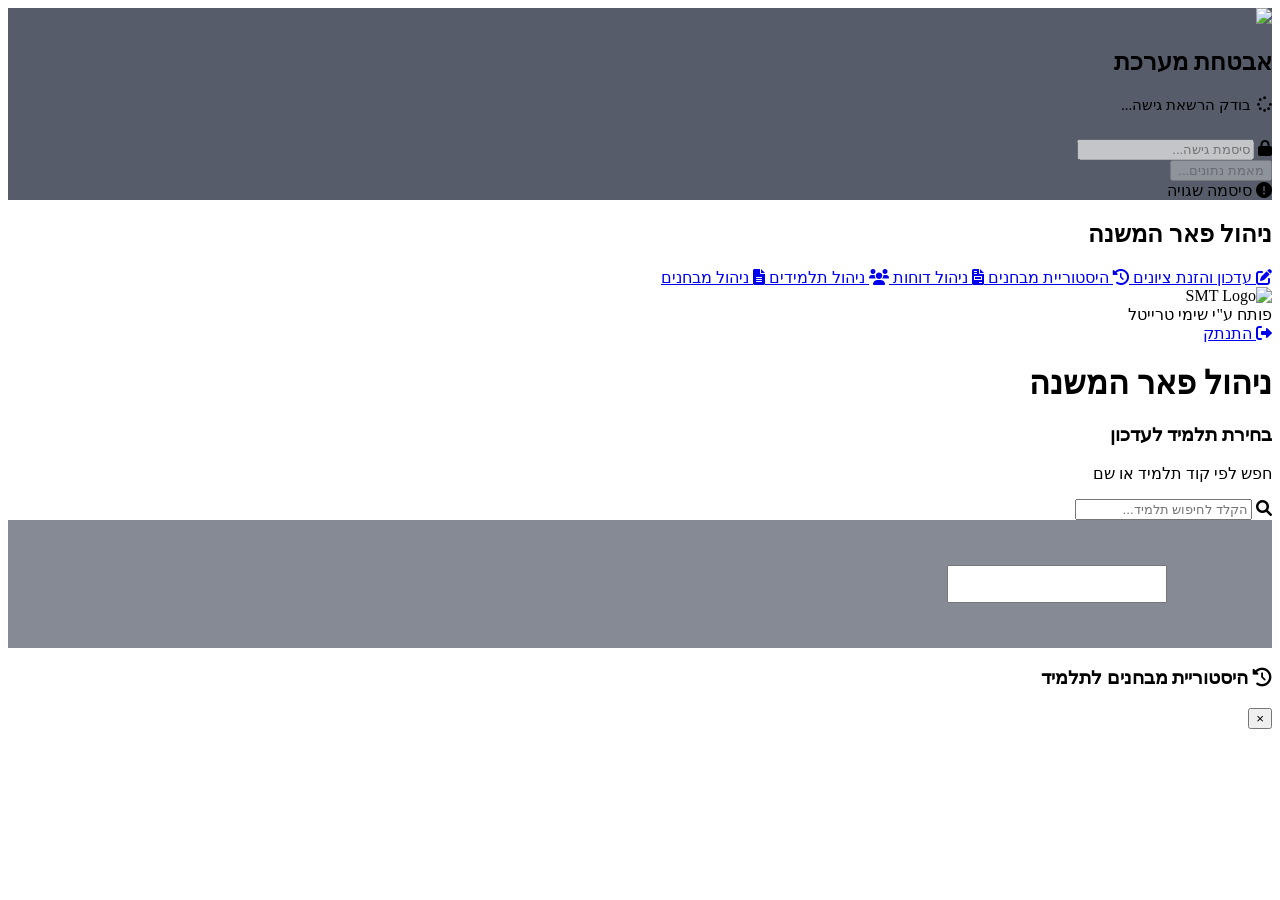
==== index.html @ 04938016 "Update index.html" ====
<!DOCTYPE html>
<html lang="he" dir="rtl">
<head>
    <meta charset="UTF-8">
    <meta name="viewport" content="width=device-width, initial-scale=1.0">
    <title>ניהול פאר המשנה</title>
    <link rel="icon" type="image/png" href="https://smt-tel-manager.netlify.app/smt.png">
    <link rel="stylesheet" href="/peer/styles.css">
    <link href="https://cdnjs.cloudflare.com/ajax/libs/font-awesome/6.0.0/css/all.min.css" rel="stylesheet">
    
    <!-- מנגנון מניעת הבהוב: אם ה-IP כבר מאושר בזיכרון, מסתיר את המסך מיד עוד לפני רינדור העמוד -->
    <script>
        if (localStorage.getItem('peer_ip_allowed') === 'true') {
            document.write('<style>#auth-overlay { display: none !important; } #mainContainer { filter: none !important; pointer-events: auto !important; }</style>');
        }
    </script>
</head>
<body>
    <!-- מסך התחברות ובדיקת הרשאות (חלונית מאוחדת) -->
    <div id="auth-overlay" class="modal" style="display: flex; z-index: 9999; background: rgba(15, 23, 42, 0.7); backdrop-filter: blur(5px); -webkit-backdrop-filter: blur(5px);">
        <div class="modal-content auth-card">
            <div class="auth-logo-wrapper">
                <img src="https://smt-tel-manager.netlify.app/smt.png" class="smt-logo" draggable="false">
            </div>
            <h2>אבטחת מערכת</h2>
            <p id="authMessage" class="text-muted" style="margin-bottom: 25px; font-size: 0.95rem;">
                <i class="fas fa-spinner fa-spin" style="margin-left: 6px; color: var(--primary-color);"></i>בודק הרשאת גישה...
            </p>
            
            <div class="auth-input-group">
                <i class="fas fa-lock"></i>
                <input type="password" id="apiKeyInput" placeholder="סיסמת גישה..." class="auth-input" autocomplete="off" disabled>
            </div>
            
            <button id="loginBtn" class="btn btn-primary auth-btn" disabled>
                <span>מאמת נתונים...</span>
            </button>
            
            <div id="loginError" class="auth-error hidden">
                <i class="fas fa-exclamation-circle"></i> <span id="loginErrorText">סיסמה שגויה</span>
            </div>
        </div>
    </div>

    <!-- עוטף האתר (מוצג בטשטוש עד לכניסה מאושרת) -->
    <div class="app-container blurred-bg" id="mainContainer">
        
        <aside class="sidebar no-print">
            <div class="site-title">
                <h2>ניהול פאר המשנה</h2>
            </div>
            
            <nav class="menu">
                <a href="#" class="menu-item active" data-target="view-update">
                    <i class="fas fa-edit"></i> עדכון והזנת ציונים
                </a>
                <a href="#" class="menu-item" data-target="view-history">
                    <i class="fas fa-history"></i> היסטוריית מבחנים
                </a>
                <a href="#" class="menu-item" data-target="view-reports">
                    <i class="fas fa-file-invoice"></i> ניהול דוחות
                </a>
                <a href="#" class="menu-item" data-target="view-students">
                    <i class="fas fa-users"></i> ניהול תלמידים
                </a>
                <a href="#" class="menu-item" data-target="view-exams">
                    <i class="fas fa-file-alt"></i> ניהול מבחנים
                </a>
                
                <div style="flex: 1;"></div>
                
                <div class="sidebar-footer">
                    <div class="logo-wrapper">
                        <img src="https://smt-tel-manager.netlify.app/smt.png" alt="SMT Logo" class="smt-logo" draggable="false">
                    </div>
                    <div class="developer-credit">
                        פותח ע"י שימי טרייטל
                    </div>
                </div>

                <a href="#" class="menu-item logout-btn" id="logoutBtn">
                    <i class="fas fa-sign-out-alt"></i> התנתק
                </a>
            </nav>
        </aside>
        
        <main class="main-content">
            <header class="topbar no-print">
                <h1>ניהול פאר המשנה</h1>
                <!-- אזור הנתונים החדש בסרגל העליון (באמצע) -->
                <div id="topbar-info" class="topbar-info-container"></div>
            </header>

            <div class="content-area">
                <div id="view-update" class="view-section active no-print">
                    <div id="search-section" class="card compact-card">
                        <h3>בחירת תלמיד לעדכון</h3>
                        <p class="text-muted">חפש לפי קוד תלמיד או שם</p>
                        <div class="search-box" style="margin-top: 10px;">
                            <i class="fas fa-search search-icon"></i>
                            <input type="text" id="studentSearch" placeholder="הקלד לחיפוש תלמיד..." autocomplete="off">
                            <div id="searchResults" class="search-results-dropdown hidden"></div>
                        </div>
                    </div>
                    <div id="student-portal" class="student-portal hidden"></div>
                </div>
                <div id="view-history" class="view-section hidden no-print"></div>
                <div id="view-reports" class="view-section hidden"></div>
                <div id="view-students" class="view-section hidden no-print"></div>
                <div id="view-exams" class="view-section hidden no-print"></div>
            </div>
        </main>
    </div>

    <!-- מודל הודעות גלובלי -->
    <div id="customModalOverlay" class="modal hidden" style="z-index: 10000; background: rgba(15, 23, 42, 0.5);">
        <div class="modal-content" style="max-width: 380px; height: auto; text-align: center; padding: 25px; border-radius: 6px;">
            <div id="customModalIcon" style="font-size: 2.5rem; margin-bottom: 10px;"></div>
            <h3 id="customModalTitle" style="margin-bottom: 10px; font-size: 1.1rem;"></h3>
            <p id="customModalMessage" style="margin-bottom: 20px; font-size: 0.9rem; color: var(--text-muted);"></p>
            <div id="customModalInputContainer" class="hidden" style="margin-bottom: 20px;">
                <input type="text" id="customModalInput" class="exam-code-input" style="text-align: center; font-size: 1rem; padding: 8px;">
            </div>
            <div id="customModalButtons" style="display: flex; gap: 10px; justify-content: center;"></div>
        </div>
    </div>

    <div id="historyModal" class="modal hidden no-print">
        <div class="modal-content">
            <div class="modal-header">
                <h3><i class="fas fa-history"></i> היסטוריית מבחנים לתלמיד</h3>
                <button class="close-modal-btn" id="closeModalBtn">&times;</button>
            </div>
            <div class="modal-body" id="modalHistoryBody"></div>
        </div>
    </div>
    
    <script type="module" src="/peer/client-app.js"></script>
</body>
</html>
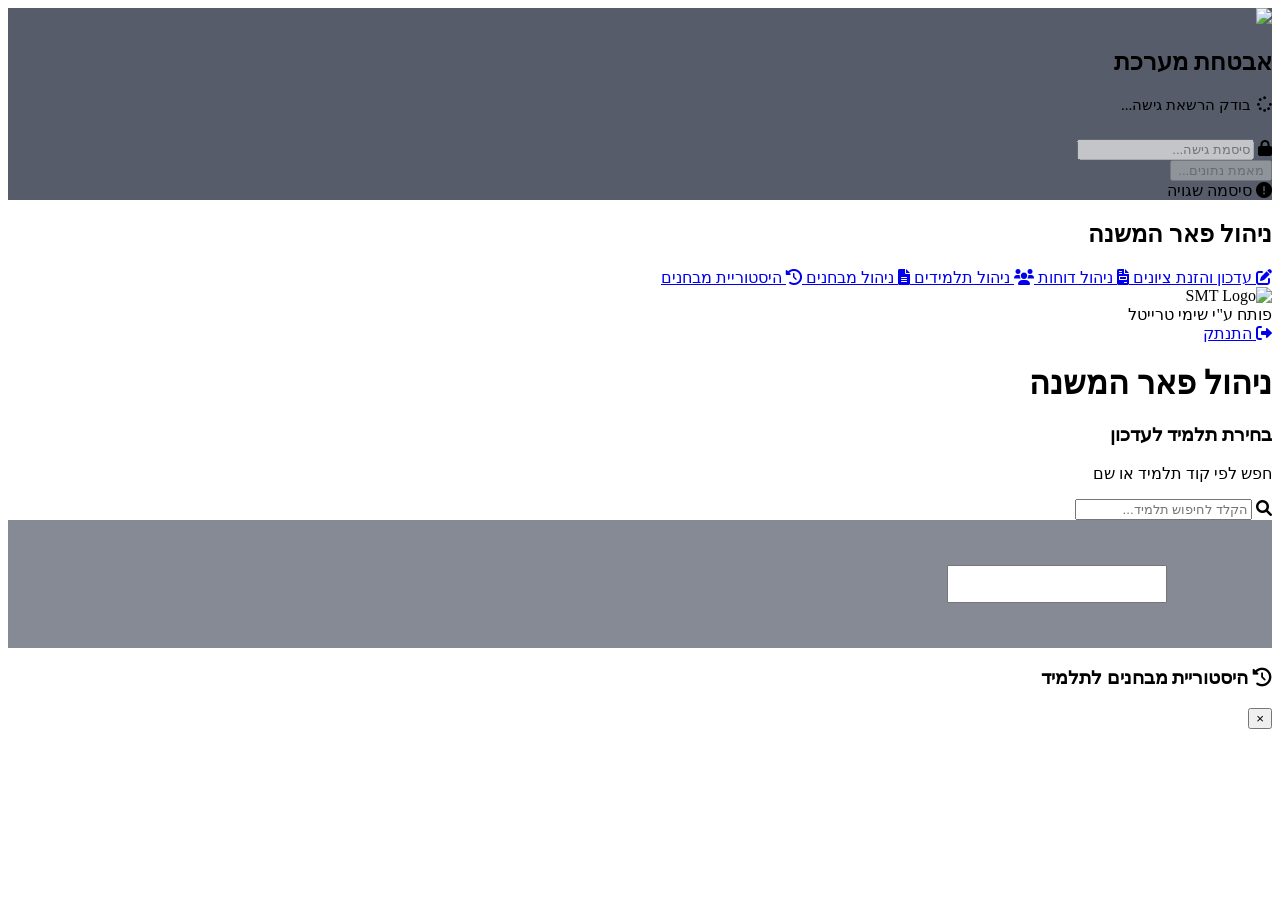
==== commit 6d704bd3: "Update index.html" ====
--- a/index.html
+++ b/index.html
@@ -54,9 +54,6 @@
                 <a href="#" class="menu-item active" data-target="view-update">
                     <i class="fas fa-edit"></i> עדכון והזנת ציונים
                 </a>
-                <a href="#" class="menu-item" data-target="view-history">
-                    <i class="fas fa-history"></i> היסטוריית מבחנים
-                </a>
                 <a href="#" class="menu-item" data-target="view-reports">
                     <i class="fas fa-file-invoice"></i> ניהול דוחות
                 </a>
@@ -65,6 +62,9 @@
                 </a>
                 <a href="#" class="menu-item" data-target="view-exams">
                     <i class="fas fa-file-alt"></i> ניהול מבחנים
+                </a>
+                <a href="#" class="menu-item" data-target="view-history">
+                    <i class="fas fa-history"></i> היסטוריית מבחנים
                 </a>
                 
                 <div style="flex: 1;"></div>
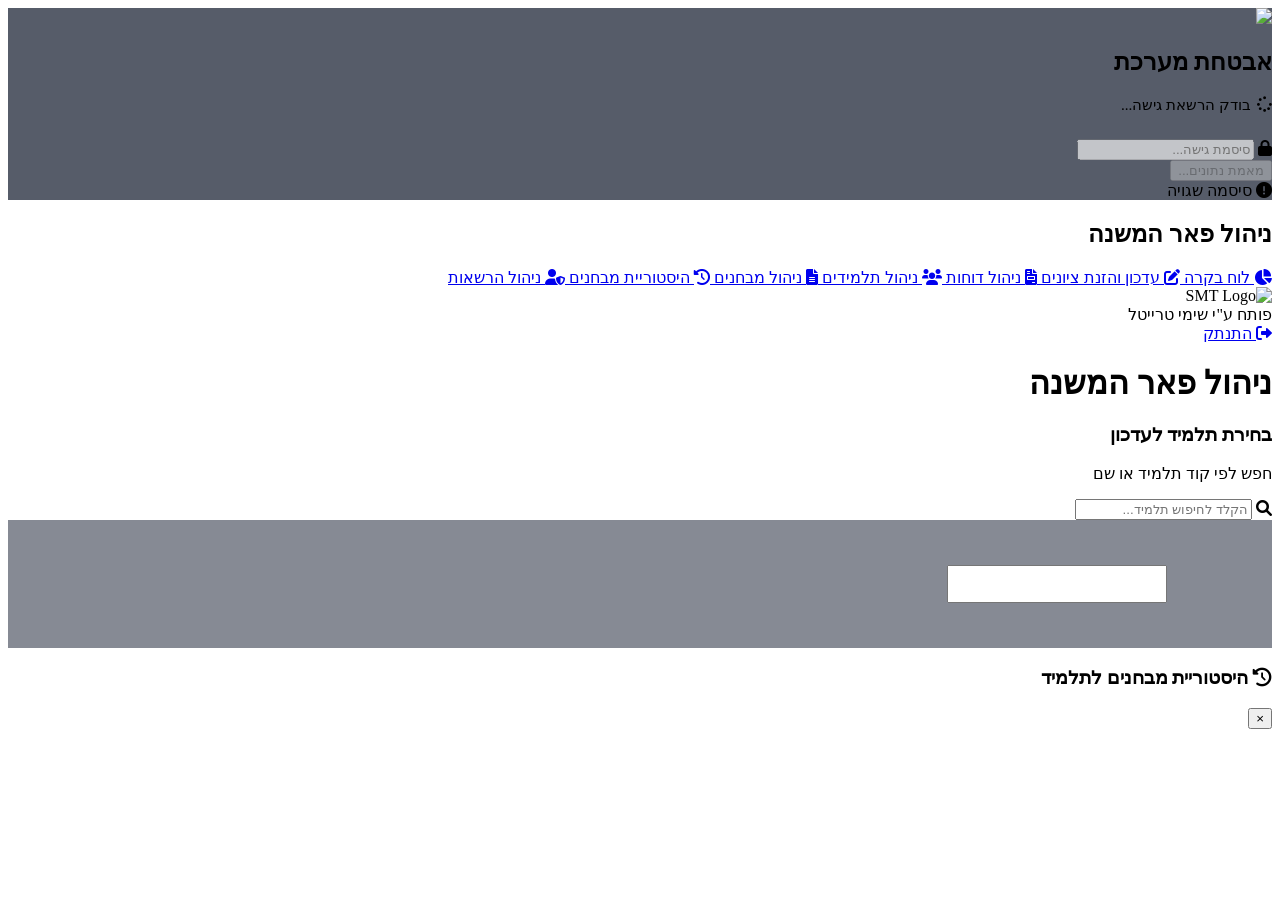
==== commit cd1ea947: "Add dashboard as landing page and super-admin permissions tab Co-Authored-By: Claude Opus 5.5 <norep" ====
--- a/index.html
+++ b/index.html
@@ -51,7 +51,10 @@
             </div>
             
             <nav class="menu">
-                <a href="#" class="menu-item active" data-target="view-update">
+                <a href="#" class="menu-item active" data-target="view-dashboard">
+                    <i class="fas fa-chart-pie"></i> לוח בקרה
+                </a>
+                <a href="#" class="menu-item" data-target="view-update">
                     <i class="fas fa-edit"></i> עדכון והזנת ציונים
                 </a>
                 <a href="#" class="menu-item" data-target="view-reports">
@@ -65,6 +68,9 @@
                 </a>
                 <a href="#" class="menu-item" data-target="view-history">
                     <i class="fas fa-history"></i> היסטוריית מבחנים
+                </a>
+                <a href="#" class="menu-item hidden" data-target="view-admin" id="adminMenuItem">
+                    <i class="fas fa-user-shield"></i> ניהול הרשאות
                 </a>
                 
                 <div style="flex: 1;"></div>
@@ -92,7 +98,8 @@
             </header>
 
             <div class="content-area">
-                <div id="view-update" class="view-section active no-print">
+                <div id="view-dashboard" class="view-section active no-print"></div>
+                <div id="view-update" class="view-section hidden no-print">
                     <div id="search-section" class="card compact-card">
                         <h3>בחירת תלמיד לעדכון</h3>
                         <p class="text-muted">חפש לפי קוד תלמיד או שם</p>
@@ -108,6 +115,7 @@
                 <div id="view-reports" class="view-section hidden"></div>
                 <div id="view-students" class="view-section hidden no-print"></div>
                 <div id="view-exams" class="view-section hidden no-print"></div>
+                <div id="view-admin" class="view-section hidden no-print"></div>
             </div>
         </main>
     </div>
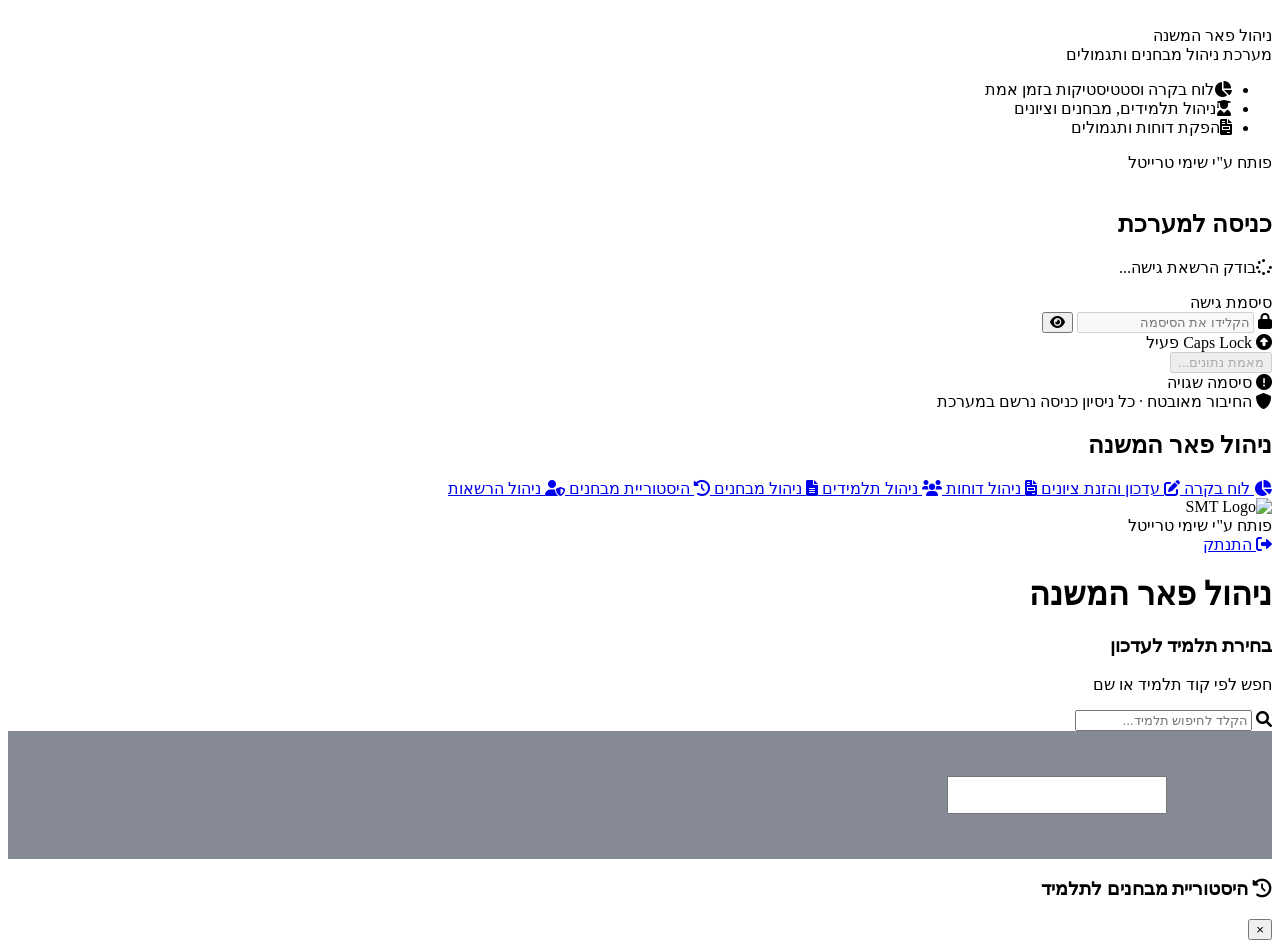
==== commit d9533137: "Redesign login screen, add login history tab and phone layout - New login screen design (same elemen" ====
--- a/index.html
+++ b/index.html
@@ -6,6 +6,8 @@
     <title>ניהול פאר המשנה</title>
     <link rel="icon" type="image/png" href="https://smt-tel-manager.netlify.app/smt.png">
     <link rel="stylesheet" href="/peer/styles.css">
+    <link rel="stylesheet" href="/peer/login.css">
+    <link rel="stylesheet" href="/peer/mobile.css" media="(max-width: 768px)">
     <link href="https://cdnjs.cloudflare.com/ajax/libs/font-awesome/6.0.0/css/all.min.css" rel="stylesheet">
     
     <!-- מנגנון מניעת הבהוב: אם ה-IP כבר מאושר בזיכרון, מסתיר את המסך מיד עוד לפני רינדור העמוד -->
@@ -16,29 +18,50 @@
     </script>
 </head>
 <body>
-    <!-- מסך התחברות ובדיקת הרשאות (חלונית מאוחדת) -->
-    <div id="auth-overlay" class="modal" style="display: flex; z-index: 9999; background: rgba(15, 23, 42, 0.7); backdrop-filter: blur(5px); -webkit-backdrop-filter: blur(5px);">
-        <div class="modal-content auth-card">
-            <div class="auth-logo-wrapper">
-                <img src="https://smt-tel-manager.netlify.app/smt.png" class="smt-logo" draggable="false">
-            </div>
-            <h2>אבטחת מערכת</h2>
-            <p id="authMessage" class="text-muted" style="margin-bottom: 25px; font-size: 0.95rem;">
-                <i class="fas fa-spinner fa-spin" style="margin-left: 6px; color: var(--primary-color);"></i>בודק הרשאת גישה...
-            </p>
-            
-            <div class="auth-input-group">
-                <i class="fas fa-lock"></i>
-                <input type="password" id="apiKeyInput" placeholder="סיסמת גישה..." class="auth-input" autocomplete="off" disabled>
-            </div>
-            
-            <button id="loginBtn" class="btn btn-primary auth-btn" disabled>
-                <span>מאמת נתונים...</span>
-            </button>
-            
-            <div id="loginError" class="auth-error hidden">
-                <i class="fas fa-exclamation-circle"></i> <span id="loginErrorText">סיסמה שגויה</span>
-            </div>
+    <!-- מסך התחברות ובדיקת הרשאות (חלונית מאוחדת) — העיצוב ב-login.css, ההתנהגות ב-client-app.js + client-login.js -->
+    <div id="auth-overlay" class="lg-overlay" style="display: flex;">
+        <div class="lg-card" role="dialog" aria-labelledby="lgTitle">
+            <aside class="lg-brand">
+                <div class="lg-brand-top">
+                    <div class="lg-logo"><img src="https://smt-tel-manager.netlify.app/smt.png" alt="" draggable="false"></div>
+                    <div>
+                        <div class="lg-brand-name">ניהול פאר המשנה</div>
+                        <div class="lg-brand-sub">מערכת ניהול מבחנים ותגמולים</div>
+                    </div>
+                </div>
+                <ul class="lg-features">
+                    <li><i class="fas fa-chart-pie"></i><span>לוח בקרה וסטטיסטיקות בזמן אמת</span></li>
+                    <li><i class="fas fa-user-graduate"></i><span>ניהול תלמידים, מבחנים וציונים</span></li>
+                    <li><i class="fas fa-file-invoice"></i><span>הפקת דוחות ותגמולים</span></li>
+                </ul>
+                <div class="lg-brand-foot">פותח ע"י שימי טרייטל</div>
+            </aside>
+
+            <section class="lg-form">
+                <div class="lg-mobile-logo"><img src="https://smt-tel-manager.netlify.app/smt.png" alt="" draggable="false"></div>
+                <h1 id="lgTitle">כניסה למערכת</h1>
+                <p id="authMessage" class="lg-status">
+                    <i class="fas fa-spinner fa-spin"></i>בודק הרשאת גישה...
+                </p>
+
+                <label class="lg-label" for="apiKeyInput">סיסמת גישה</label>
+                <div class="lg-field">
+                    <i class="fas fa-lock lg-field-ico"></i>
+                    <input type="password" id="apiKeyInput" placeholder="הקלידו את הסיסמה" class="lg-input" autocomplete="current-password" spellcheck="false" disabled>
+                    <button type="button" class="lg-eye" id="lgEye" aria-label="הצגת סיסמה" tabindex="-1"><i class="fas fa-eye"></i></button>
+                </div>
+                <div class="lg-caps hidden" id="lgCaps"><i class="fas fa-arrow-alt-circle-up"></i> Caps Lock פעיל</div>
+
+                <button id="loginBtn" class="lg-btn" disabled>
+                    <span>מאמת נתונים...</span>
+                </button>
+
+                <div id="loginError" class="lg-error hidden" role="alert">
+                    <i class="fas fa-exclamation-circle"></i> <span id="loginErrorText">סיסמה שגויה</span>
+                </div>
+
+                <div class="lg-secure"><i class="fas fa-shield-alt"></i> החיבור מאובטח · כל ניסיון כניסה נרשם במערכת</div>
+            </section>
         </div>
     </div>
 
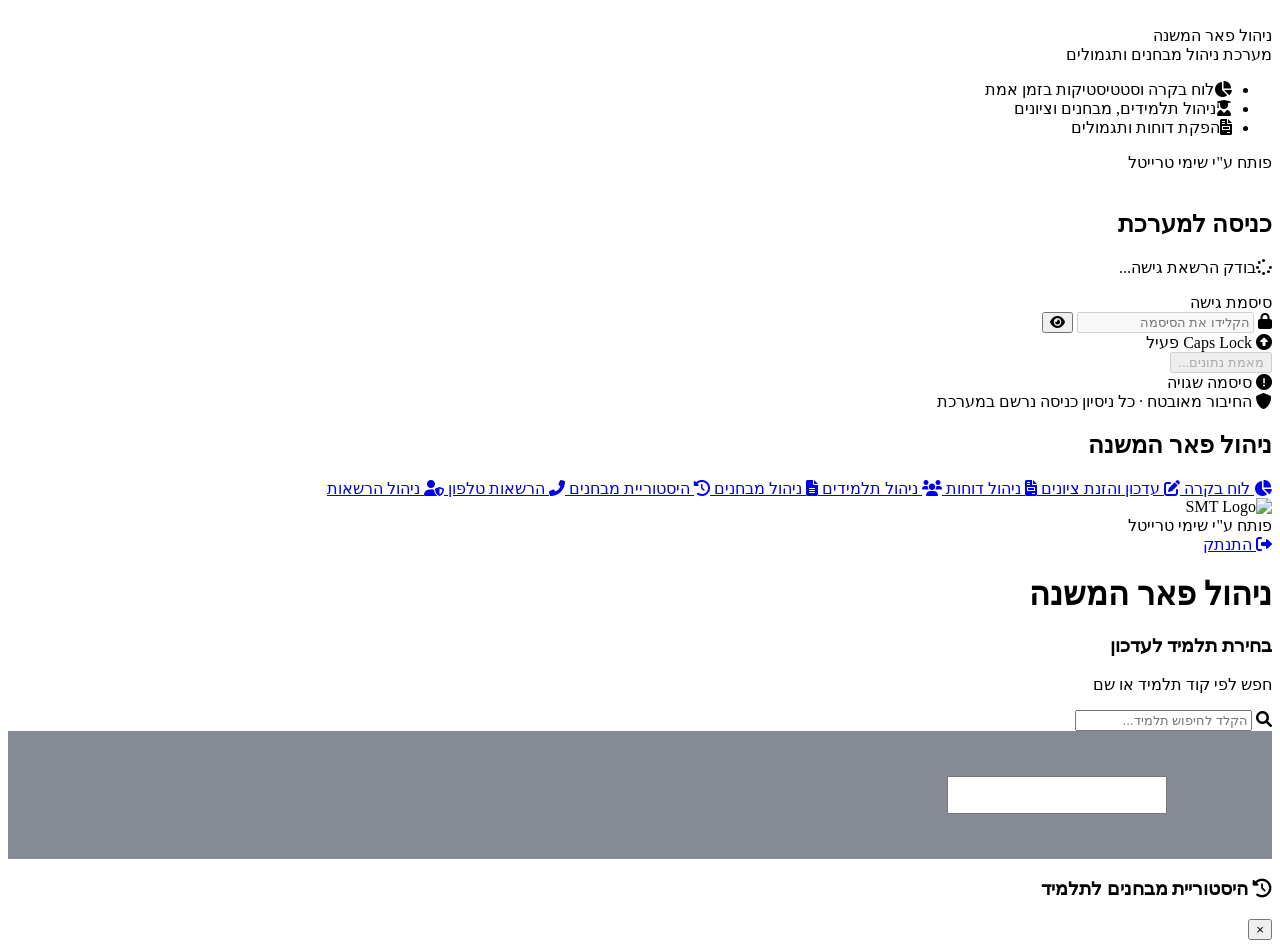
==== commit 9c9cc739: "Add phone permissions screen (super admin): whitelist, line settings, call log, number test - Author" ====
--- a/index.html
+++ b/index.html
@@ -92,6 +92,9 @@
                 <a href="#" class="menu-item" data-target="view-history">
                     <i class="fas fa-history"></i> היסטוריית מבחנים
                 </a>
+                <a href="#" class="menu-item hidden" data-target="view-phone" id="phoneMenuItem">
+                    <i class="fas fa-phone-alt"></i> הרשאות טלפון
+                </a>
                 <a href="#" class="menu-item hidden" data-target="view-admin" id="adminMenuItem">
                     <i class="fas fa-user-shield"></i> ניהול הרשאות
                 </a>
@@ -139,6 +142,7 @@
                 <div id="view-students" class="view-section hidden no-print"></div>
                 <div id="view-exams" class="view-section hidden no-print"></div>
                 <div id="view-admin" class="view-section hidden no-print"></div>
+                <div id="view-phone" class="view-section hidden no-print"></div>
             </div>
         </main>
     </div>
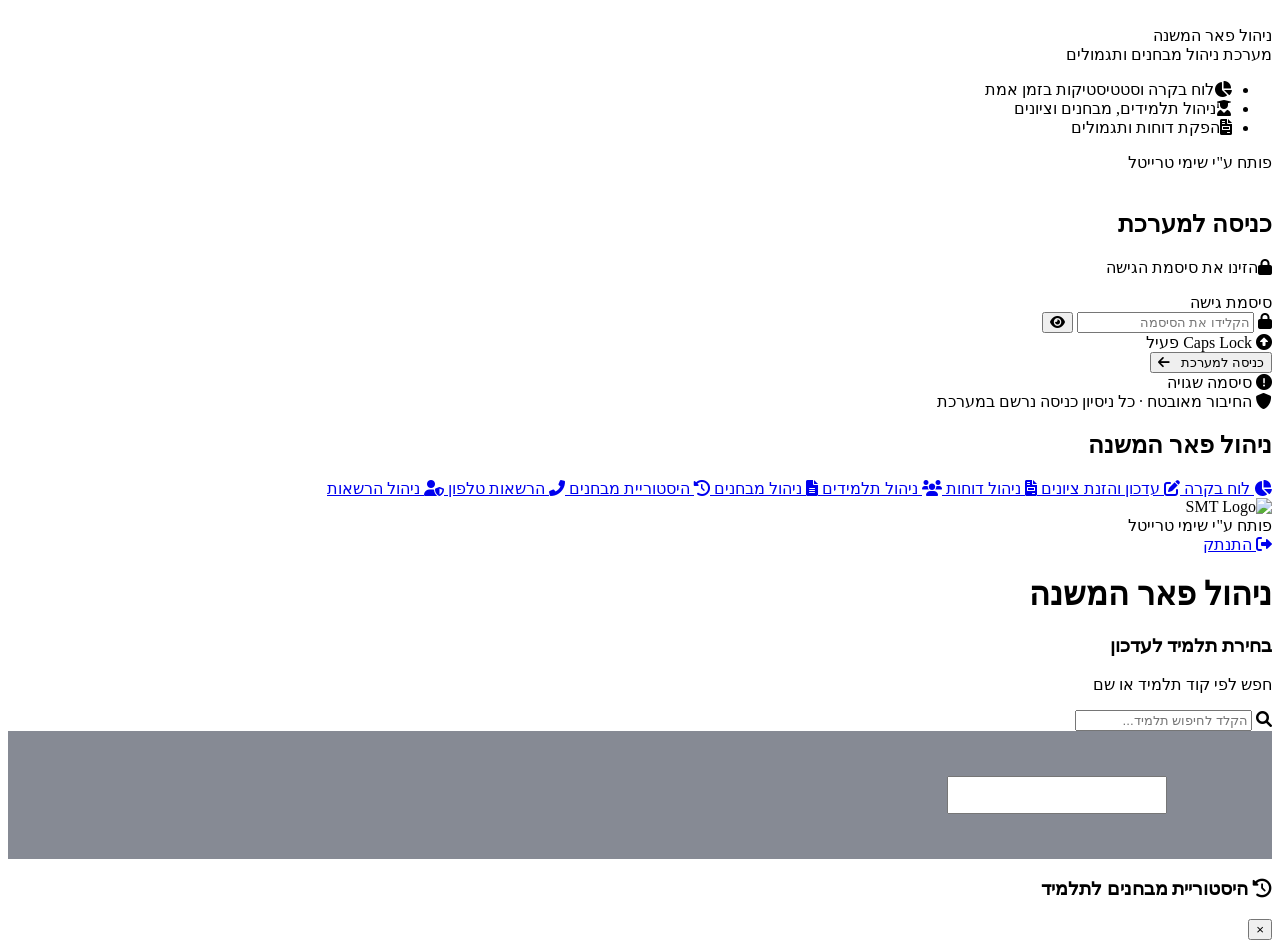
==== commit a28f4b3b: "Login: password field usable immediately, IP check in the background The password input and login bu" ====
--- a/index.html
+++ b/index.html
@@ -41,19 +41,19 @@
                 <div class="lg-mobile-logo"><img src="https://smt-tel-manager.netlify.app/smt.png" alt="" draggable="false"></div>
                 <h1 id="lgTitle">כניסה למערכת</h1>
                 <p id="authMessage" class="lg-status">
-                    <i class="fas fa-spinner fa-spin"></i>בודק הרשאת גישה...
+                    <i class="fas fa-lock"></i>הזינו את סיסמת הגישה
                 </p>
 
                 <label class="lg-label" for="apiKeyInput">סיסמת גישה</label>
                 <div class="lg-field">
                     <i class="fas fa-lock lg-field-ico"></i>
-                    <input type="password" id="apiKeyInput" placeholder="הקלידו את הסיסמה" class="lg-input" autocomplete="current-password" spellcheck="false" disabled>
+                    <input type="password" id="apiKeyInput" placeholder="הקלידו את הסיסמה" class="lg-input" autocomplete="current-password" spellcheck="false">
                     <button type="button" class="lg-eye" id="lgEye" aria-label="הצגת סיסמה" tabindex="-1"><i class="fas fa-eye"></i></button>
                 </div>
                 <div class="lg-caps hidden" id="lgCaps"><i class="fas fa-arrow-alt-circle-up"></i> Caps Lock פעיל</div>
 
-                <button id="loginBtn" class="lg-btn" disabled>
-                    <span>מאמת נתונים...</span>
+                <button id="loginBtn" class="lg-btn">
+                    <span>כניסה למערכת</span> <i class="fas fa-arrow-left" style="margin-right: 8px;"></i>
                 </button>
 
                 <div id="loginError" class="lg-error hidden" role="alert">
@@ -74,28 +74,28 @@
             </div>
             
             <nav class="menu">
-                <a href="#" class="menu-item active" data-target="view-dashboard">
+                <a href="#dashboard" class="menu-item active" data-target="view-dashboard">
                     <i class="fas fa-chart-pie"></i> לוח בקרה
                 </a>
-                <a href="#" class="menu-item" data-target="view-update">
+                <a href="#update" class="menu-item" data-target="view-update">
                     <i class="fas fa-edit"></i> עדכון והזנת ציונים
                 </a>
-                <a href="#" class="menu-item" data-target="view-reports">
+                <a href="#reports" class="menu-item" data-target="view-reports">
                     <i class="fas fa-file-invoice"></i> ניהול דוחות
                 </a>
-                <a href="#" class="menu-item" data-target="view-students">
+                <a href="#students" class="menu-item" data-target="view-students">
                     <i class="fas fa-users"></i> ניהול תלמידים
                 </a>
-                <a href="#" class="menu-item" data-target="view-exams">
+                <a href="#exams" class="menu-item" data-target="view-exams">
                     <i class="fas fa-file-alt"></i> ניהול מבחנים
                 </a>
-                <a href="#" class="menu-item" data-target="view-history">
+                <a href="#history" class="menu-item" data-target="view-history">
                     <i class="fas fa-history"></i> היסטוריית מבחנים
                 </a>
-                <a href="#" class="menu-item hidden" data-target="view-phone" id="phoneMenuItem">
+                <a href="#phone" class="menu-item hidden" data-target="view-phone" id="phoneMenuItem">
                     <i class="fas fa-phone-alt"></i> הרשאות טלפון
                 </a>
-                <a href="#" class="menu-item hidden" data-target="view-admin" id="adminMenuItem">
+                <a href="#admin" class="menu-item hidden" data-target="view-admin" id="adminMenuItem">
                     <i class="fas fa-user-shield"></i> ניהול הרשאות
                 </a>
                 
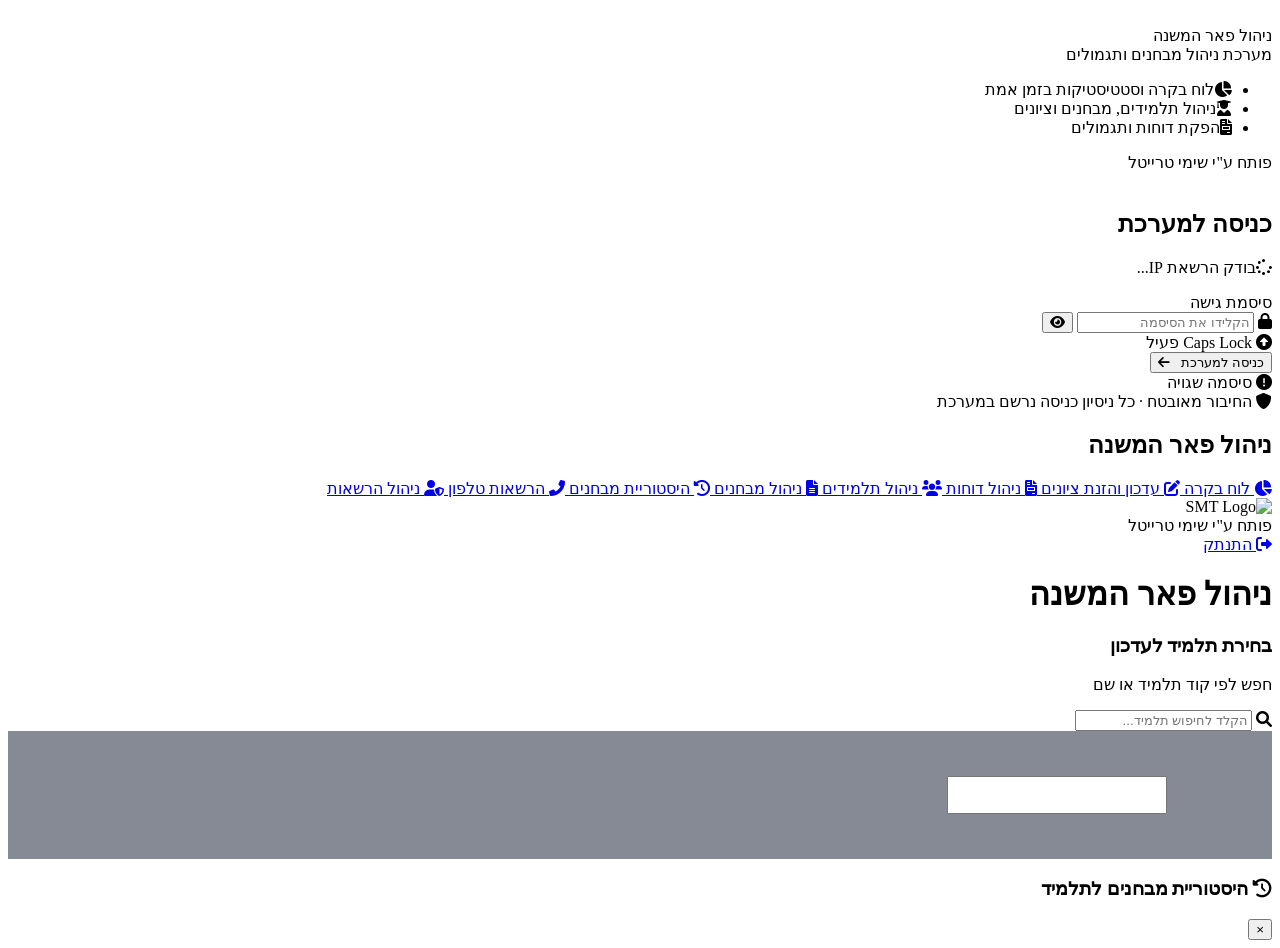
==== commit 9923ecdb: "Login: saved password opens the site at once; remove stray .wrangler files - With a saved password t" ====
--- a/index.html
+++ b/index.html
@@ -12,8 +12,8 @@
     
     <!-- מנגנון מניעת הבהוב: אם ה-IP כבר מאושר בזיכרון, מסתיר את המסך מיד עוד לפני רינדור העמוד -->
     <script>
-        if (localStorage.getItem('peer_ip_allowed') === 'true') {
-            document.write('<style>#auth-overlay { display: none !important; } #mainContainer { filter: none !important; pointer-events: auto !important; }</style>');
+        if (localStorage.getItem('peer_ip_allowed') === 'true' || localStorage.getItem('peer_api_key')) {
+            document.write('<style id="noFlickerStyle">#auth-overlay { display: none !important; } #mainContainer { filter: none !important; pointer-events: auto !important; }</style>');
         }
     </script>
 </head>
@@ -41,7 +41,7 @@
                 <div class="lg-mobile-logo"><img src="https://smt-tel-manager.netlify.app/smt.png" alt="" draggable="false"></div>
                 <h1 id="lgTitle">כניסה למערכת</h1>
                 <p id="authMessage" class="lg-status">
-                    <i class="fas fa-lock"></i>הזינו את סיסמת הגישה
+                    <i class="fas fa-spinner fa-spin"></i>בודק הרשאת IP...
                 </p>
 
                 <label class="lg-label" for="apiKeyInput">סיסמת גישה</label>
